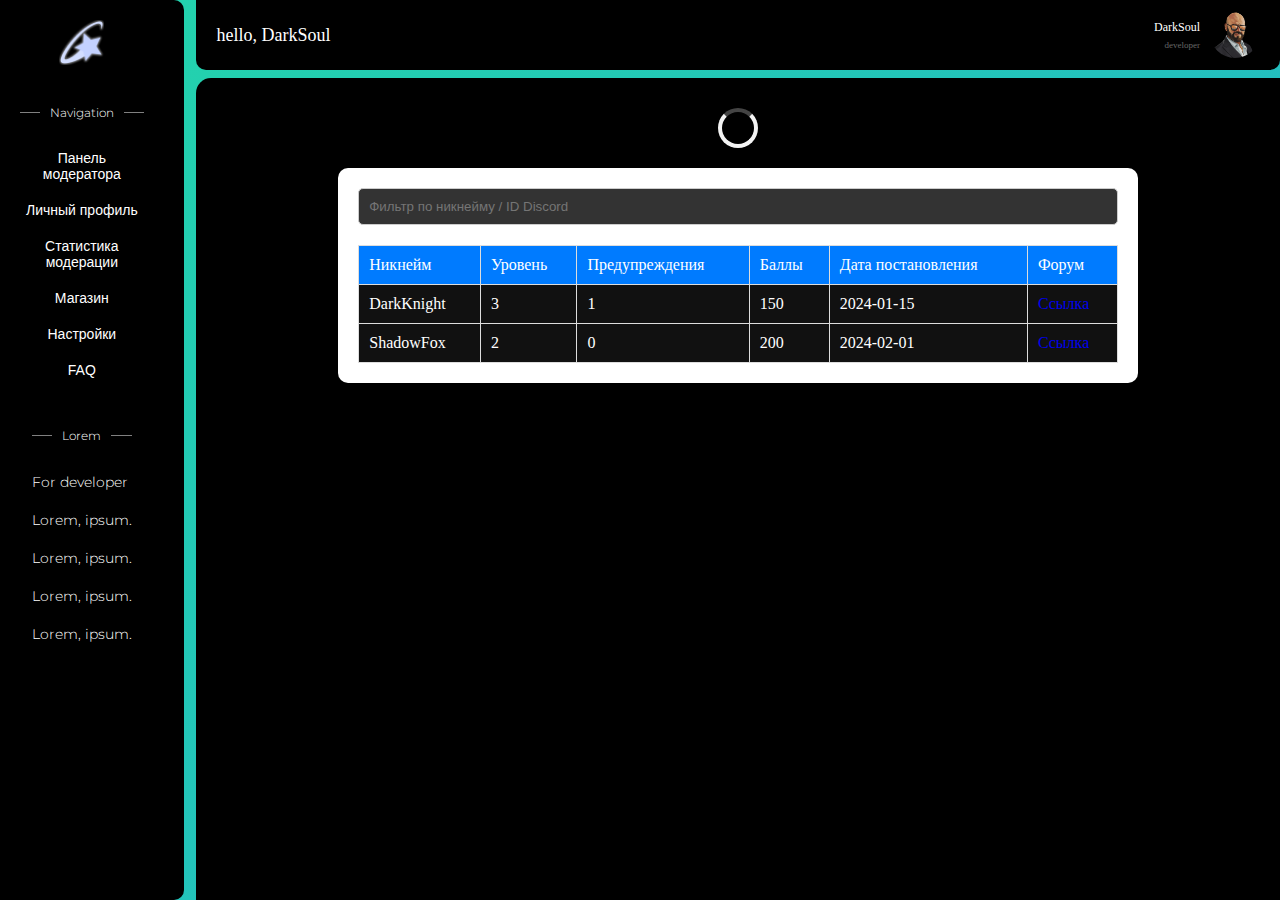
==== index.html @ d9c1c1a1 "Update index.html" ====
<!DOCTYPE html>
<html lang="en">

<head>
    <meta charset="UTF-8">
    <meta name="viewport" content="width=device-width, initial-scale=1.0">
    <link rel="stylesheet" href="style/main.css">
    <link rel="preconnect" href="https://fonts.googleapis.com">
    <link rel="preconnect" href="https://fonts.gstatic.com" crossorigin>
    <link href="https://fonts.googleapis.com/css2?family=Montserrat:ital,wght@0,100..900;1,100..900&display=swap"
        rel="stylesheet">
    <title>Document</title>
</head>

<body>

    <aside class="l_menu">
        <img src="source/icon/nightcore.png" alt="" class="lmenu_img">
        <nav class="lmenu_nav">
            <div class="line_div">
                <div class="line"></div>
                <p class="lmanu_title">
                    Navigation
                </p>
                <div class="line"></div>
            </div>
            <button href="" class="lmenu_nav_link" onclick="showSection('moderatorPanel')">
                Панель модератора
            </button>
            <button href="" class="lmenu_nav_link" onclick="showSection('profile')">
                Личный профиль
            </button>
            <button href="" class="lmenu_nav_link" onclick="showSection('stats')">
                Статистика модерации
            </button>
            <button href="" class="lmenu_nav_link" onclick="showSection('magazin')">
                Магазин
            </button>
            <button href="" class="lmenu_nav_link" onclick="showSection('setting')">
                Настройки
            </button>
            <button href="" class="lmenu_nav_link" onclick="showSection('faq')">
                FAQ
            </button>
        </nav>
        <div class="lmenu_nav">
            <div class="line_div">
                <div class="line"></div>
                <p class="lmanu_title">
                    Lorem
                </p>
                <div class="line"></div>
            </div>

            <a href="" class="lmenu_nav_link">
                For developer
            </a>
            <a href="" class="lmenu_nav_link">
                Lorem, ipsum.
            </a>
            <a href="" class="lmenu_nav_link">
                Lorem, ipsum.
            </a>
            <a href="" class="lmenu_nav_link">
                Lorem, ipsum.
            </a>
            <a href="" class="lmenu_nav_link">
                Lorem, ipsum.
            </a>
        </div>
    </aside>
    <div class="main_block">
        <div class="header">
            <div class="header_text">hello, <span id="moderatorName">DarkSoul</span></div>
            <div class="header_user">
                <div class="header_info">
                    <p id="moderatorName" class="info_name">
                        DarkSoul
                    </p>
                    <p class="info_status">
                        developer
                    </p>
                </div>

                <div class="header_logo">
                    <img src="source/icon/icon_user.jpg" alt="" class="logo_user">
                </div>


            </div>
        </div>
        <div class="intro">
            <div id="loader" class="loader"></div>
            <div class="moderators-panel">
                <nav class="moderators-panel__nav">
                    <input type="text" class="moderators-panel__filter" placeholder="Фильтр по никнейму / ID Discord">
                </nav>
                <table class="moderators-panel__table">
                    <thead>
                        <tr>
                            <th>Никнейм</th>
                            <th>Уровень</th>
                            <th>Предупреждения</th>
                            <th>Баллы</th>
                            <th>Дата постановления</th>
                            <th>Форум</th>
                        </tr>
                    </thead>
                    <tbody id="moderators-list">
                        <tr>
                            <td>DarkKnight</td>
                            <td>3</td>
                            <td>1</td>
                            <td>150</td>
                            <td>2024-01-15</td>
                            <td><a href="#">Ссылка</a></td>
                        </tr>
                        <tr>
                            <td>ShadowFox</td>
                            <td>2</td>
                            <td>0</td>
                            <td>200</td>
                            <td>2024-02-01</td>
                            <td><a href="#">Ссылка</a></td>
                        </tr>
                    </tbody>
                </table>
            </div>
            
            <div class="moderators-modal" id="moderator-modal">
                <div class="moderators-modal__content">
                    <span class="moderators-modal__close">&times;</span>
                    <div class="moderators-modal__info" id="moderator-info">
                        <!-- Динамически заполняется JS -->
                    </div>
                </div>
            </div>
        

            

            <div id="profile" class="container">
                <h1 class="profile-title">Личный профиль модератора</h1>
                <div class="profile-container profile-info">
                    <div class="user_logo">
                        <img src="source/icon/icon_user.jpg" id="moderatorAvatar" alt="" class="user_icon">
                    </div>
                    <div class="profile_info_d">
                        <h2 class="profile-heading">Информация о модераторе</h2>
                        <p><span class="profile-label">Никнейм:</span> <span id="moderatorName">DarkSoul</span></p>
                        <p><span class="profile-label">Дата постановления:</span> <span
                                id="moderatorDate">2024-02-01</span>
                        </p>
                        <p><span class="profile-label">Текущий уровень:</span> <span id="moderatorLevel">5</span></p>
                    </div>

                </div>

                <div class="profile-container profile-edit">
                    <h2 class="profile-heading">Редактирование профиля</h2>
                    <label for="avatarUpload" class="profile-label">Сменить аватар:</label>
                    <br>
                    <input type="file" id="avatarUpload" class="profile-input" accept="image/*"
                        onchange="updateAvatar()">
                    <br>
                    <button onclick="updatePassword()" class="profile-button">Обновить пароль</button>
                    <br>
                    <button onclick="logout()" class="profile-button" style="background-color: red;">Выйти из
                        аккаунта</button>
                </div>

            </div>
            <div class="container" id="magazin">
                <h1 class="shop-title">Магазин модераторов</h1>
                <p class="balance-container">Ваш баланс: <span id="balance">100</span> монет</p>
                <div class="shop-container">
                    <div class="item" data-price="30">
                        <h3 class="item-title"> <span style="color: #ffcd00;">
                                VIP-доступ
                            </span></h3>
                        <p class="item-description">Дает доступ к эксклюзивным возможностям.</p>
                        <button class="btn-6" onclick="buyItem(this)"><span>30 монет</span></button>

                    </div>


                    <div class="item" data-price="10">
                        <h3 class="item-title"> <span style="color: #fff;">
                                Продление роли
                            </span></h3>
                        <p class="item-description">Продливает персональные роли на 10 дней</p>
                        <button class="btn-6" onclick="buyItem(this)"><span>10 монет</span></button>

                    </div>


                    <div class="item" data-price="30">
                        <h3 class="item-title"> <span style="color: #ff5151;">Анти Предупреждения</span></h3>
                        <p class="item-description">Снимает предупреждение с профиля</p>

                        <button class="btn-6" onclick="buyItem(this)"><span>30 монет</span></button>

                    </div>


                    <div class="item" data-price="30">
                        <h3 class="item-title "><span class="gradient-text">
                                Персональная роль
                            </span></h3>
                        <p class="item-description">Добавляет к вашему профилю персональную роль</p>
                        <button class="btn-6" onclick="buyItem(this)"><span>30 монет</span></button>

                    </div>


                    <div class="notification" id="notification"></div>
                </div>

            </div>
            <div class="container" id="stats">
                <h1 class="stats_title">Статистика модерации</h1>


                <div class="table-container">
                    <table class="moderation-table" id="moderationTable">
                        <thead>
                            <tr>
                                <th>Kick</th>
                                <th>Mute</th>
                                <th>Ban</th>
                                <th>Предупреждения</th>
                                <th>Одобрено ролей</th>
                                <th>Снято ролей</th>
                                <th class="sort-asc" onclick="sortTable(6)">Дата</th>
                            </tr>
                        </thead>
                        <tbody id="tableBody">
                            <tr>
                                <td>5</td>
                                <td>3</td>
                                <td>2</td>
                                <td>1</td>
                                <td>7</td>
                                <td>1</td>
                                <td>2024-02-01</td>
                            </tr>
                            <tr>
                                <td>1</td>
                                <td>4</td>
                                <td>0</td>
                                <td>2</td>
                                <td>2</td>
                                <td>3</td>
                                <td>2024-02-02</td>
                            </tr>
                            <tr>
                                <td>2</td>
                                <td>1</td>
                                <td>1</td>
                                <td>3</td>
                                <td>3</td>
                                <td>2</td>
                                <td>2024-02-03</td>
                            </tr>
                            <tr>
                                <td>3</td>
                                <td>2</td>
                                <td>1</td>
                                <td>1</td>
                                <td>4</td>
                                <td>0</td>
                                <td>2024-02-04</td>
                            </tr>
                            <tr>
                                <td>4</td>
                                <td>0</td>
                                <td>3</td>
                                <td>2</td>
                                <td>5</td>
                                <td>2</td>
                                <td>2024-02-05</td>
                            </tr>
                            <tr>
                                <td>5</td>
                                <td>3</td>
                                <td>2</td>
                                <td>1</td>
                                <td>7</td>
                                <td>1</td>
                                <td>2024-02-01</td>
                            </tr>
                            <tr>
                                <td>1</td>
                                <td>4</td>
                                <td>0</td>
                                <td>2</td>
                                <td>2</td>
                                <td>3</td>
                                <td>2024-02-02</td>
                            </tr>
                            <tr>
                                <td>2</td>
                                <td>1</td>
                                <td>1</td>
                                <td>3</td>
                                <td>3</td>
                                <td>2</td>
                                <td>2024-02-03</td>
                            </tr>
                            <tr>
                                <td>3</td>
                                <td>2</td>
                                <td>1</td>
                                <td>1</td>
                                <td>4</td>
                                <td>0</td>
                                <td>2024-02-04</td>
                            </tr>
                            <tr>
                                <td>4</td>
                                <td>0</td>
                                <td>3</td>
                                <td>2</td>
                                <td>5</td>
                                <td>2</td>
                                <td>2024-02-05</td>
                            </tr>
                            <tr>
                                <td>5</td>
                                <td>3</td>
                                <td>2</td>
                                <td>1</td>
                                <td>7</td>
                                <td>1</td>
                                <td>2024-02-01</td>
                            </tr>
                            <tr>
                                <td>1</td>
                                <td>4</td>
                                <td>0</td>
                                <td>2</td>
                                <td>2</td>
                                <td>3</td>
                                <td>2024-02-02</td>
                            </tr>
                            <tr>
                                <td>2</td>
                                <td>1</td>
                                <td>1</td>
                                <td>3</td>
                                <td>3</td>
                                <td>2</td>
                                <td>2024-02-03</td>
                            </tr>
                            <tr>
                                <td>3</td>
                                <td>2</td>
                                <td>1</td>
                                <td>1</td>
                                <td>4</td>
                                <td>0</td>
                                <td>2024-02-04</td>
                            </tr>
                            <tr>
                                <td>4</td>
                                <td>0</td>
                                <td>3</td>
                                <td>2</td>
                                <td>5</td>
                                <td>2</td>
                                <td>2024-02-05</td>
                            </tr>
                        </tbody>
                    </table>
                </div>


                <h1 class="action_title">Последние действия модератора</h1>
                <div class="actions-container">
                    <table class="actions-table">
                        <thead class="actions-header">
                            <tr>
                                <th class="actions-header-item">Действие</th>
                                <th class="actions-header-item">Ник игрока</th>
                                <th class="actions-header-item">Причина</th>
                                <th class="actions-header-item">Дата</th>
                            </tr>
                        </thead>
                        <tbody>
                            <tr class="actions-row">
                                <td class="actions-cell">Ban</td>
                                <td class="actions-cell">Игрок1</td>
                                <td class="actions-cell">Оскорбление</td>
                                <td class="actions-cell">02.02.2025</td>
                            </tr>
                            <tr class="actions-row">
                                <td class="actions-cell">Выдал роль</td>
                                <td class="actions-cell">Игрок2</td>
                                <td class="actions-cell">SFPD</td>
                                <td class="actions-cell">02.02.2025</td>
                            </tr>
                            <tr class="actions-row">
                                <td class="actions-cell">Mute</td>
                                <td class="actions-cell">Игрок3</td>
                                <td class="actions-cell">Спам</td>
                                <td class="actions-cell">01.02.2025</td>
                            </tr>
                            <tr class="actions-row">
                                <td class="actions-cell">Kick</td>
                                <td class="actions-cell">Игрок4</td>
                                <td class="actions-cell">Нарушение правил</td>
                                <td class="actions-cell">01.02.2025</td>
                            </tr>
                            <tr class="actions-row">
                                <td class="actions-cell">Mute</td>
                                <td class="actions-cell">Игрок3</td>
                                <td class="actions-cell">Спам</td>
                                <td class="actions-cell">01.02.2025</td>
                            </tr>
                            <tr class="actions-row">
                                <td class="actions-cell">Kick</td>
                                <td class="actions-cell">Игрок4</td>
                                <td class="actions-cell">Нарушение правил</td>
                                <td class="actions-cell">01.02.2025</td>
                            </tr>
                            <tr class="actions-row">
                                <td class="actions-cell">Kick</td>
                                <td class="actions-cell">Игрок4</td>
                                <td class="actions-cell">Нарушение правил</td>
                                <td class="actions-cell">01.02.2025</td>
                            </tr>
                            <tr class="actions-row">
                                <td class="actions-cell">Mute</td>
                                <td class="actions-cell">Игрок3</td>
                                <td class="actions-cell">Спам</td>
                                <td class="actions-cell">29.01.2025</td>
                            </tr>
                            <tr class="actions-row">
                                <td class="actions-cell">Kick</td>
                                <td class="actions-cell">Игрок4</td>
                                <td class="actions-cell">Нарушение правил</td>
                                <td class="actions-cell">29.01.2025</td>
                            </tr>
                            <tr class="actions-row">
                                <td class="actions-cell">Mute</td>
                                <td class="actions-cell">Игрок3</td>
                                <td class="actions-cell">Спам</td>
                                <td class="actions-cell">29.01.2025</td>
                            </tr>
                            <tr class="actions-row">
                                <td class="actions-cell">Kick</td>
                                <td class="actions-cell">Игрок4</td>
                                <td class="actions-cell">Нарушение правил</td>
                                <td class="actions-cell">29.01.2025</td>
                            </tr>
                            <tr class="actions-row">
                                <td class="actions-cell">Mute</td>
                                <td class="actions-cell">Игрок3</td>
                                <td class="actions-cell">Спам</td>
                                <td class="actions-cell">29.01.2025</td>
                            </tr>
                            <tr class="actions-row">
                                <td class="actions-cell">Kick</td>
                                <td class="actions-cell">Игрок4</td>
                                <td class="actions-cell">Нарушение правил</td>
                                <td class="actions-cell">29.01.2025</td>
                            </tr>
                        </tbody>
                    </table>
                </div>

            </div>

        </div>
        <script src="script/modarator-stats.js"></script>
        <script src="script/script-tb.js"></script>
        <script src="script/nav.js"></script>
        <script src="script/profile.js"></script>
        <script src="script/valid.js"></script>
</body>

</html>
---- style/main.css ----
* {
    margin: 0;
    padding: 0;
    box-sizing: border-box;
    font-optical-sizing: auto;
    text-decoration: none;
    font-weight: 300;
}

.loader {
    display: block;
    border: 4px solid #f3f3f3;
    border-top: 4px solid #444;
    border-radius: 50%;
    width: 40px;
    height: 40px;
    animation: spin 1s linear infinite;
    margin: 20px auto;
}

@keyframes spin {
    from {
        transform: rotate(0deg);
        -webkit-transform: rotate(0deg);
        -moz-transform: rotate(0deg);
        -ms-transform: rotate(0deg);
        -o-transform: rotate(0deg);
    }

    to {
        transform: rotate(360deg);
        -webkit-transform: rotate(360deg);
        -moz-transform: rotate(360deg);
        -ms-transform: rotate(360deg);
        -o-transform: rotate(360deg);
    }
}


body {
    background: linear-gradient(-45deg, #ee7752,
            /* Первый цвет */
            #e73c7e,
            /* Второй цвет */
            #23a6d5,
            /* Третий цвет */
            #23d5ab
            /* Четвертый цвет */
        );
    background-size: 400% 400%;
    animation: gradient 10s ease infinite;
    display: flex;

    -webkit-animation: gradient 10s ease infinite;
}

html, body {
    height: auto; /* Убираем фиксированную высоту */
    min-height: 100vh; /* Даем минимальную высоту */
    overflow-y: auto; /* Разрешаем прокрутку страницы */
}

@keyframes gradient {

    0% {
        background-position: 0% 50%;
    }

    50% {
        background-position: 100% 50%;
    }

    100% {
        background-position: 0% 50%;
    }
}



/* lmenu */





.l_menu {
    font-family: "Montserrat", serif;
    align-items: center;
    height: auto;
    margin-right: 1%;
    border-radius: 0px 10px 10px 0px;
    background-color: #000000;
    padding: 20px 30px 20px 10px;
    display: flex;
    flex-flow: column;
    -webkit-border-radius: 0px 10px 10px 0px;
    -moz-border-radius: 0px 10px 10px 0px;
    -ms-border-radius: 0px 10px 10px 0px;
    -o-border-radius: 0px 10px 10px 0px;
}

.lmenu_img {
    width: 45px;
    height: auto;
}

.line_div {
    display: flex;
    align-items: center;
    margin-bottom: 20px;

}

.lmenu_nav {
    padding-top: 40px;
    display: flex;
    flex-flow: column;
}

.lmanu_title {
    color: #fff;
    font-size: 12px;

}

.line {
    border-top: 1px solid grey;
    flex-grow: 1;
    margin: 0 10px;
}

.lmenu_nav_link {
    color: #fff;
    background: #000;
    margin: 10px;
    font-size: 14px;
    border: 0px solid #fff;
}




/* header */






.header {
    background-color: #000;
    border-radius: 0px 0px 10px 10px;
    padding: 10px 20px 10px;
    display: flex;
    justify-content: space-between;
    align-items: center;
    width: 100%;
    height: 70px;
    -webkit-border-radius: 0px 0px 10px 10px;
    -moz-border-radius: 0px 0px 10px 10px;
    -ms-border-radius: 0px 0px 10px 10px;
    -o-border-radius: 0px 0px 10px 10px;
}

.header_text {
    color: #fff;
    font-size: 18px;
}

.header_user {
    display: flex;
    align-items: center;
}

.header_info {
    display: flex;
    flex-flow: column;
    text-align: end;
}

.info_name {
    color: #fff;
    font-size: 12px;
    margin-bottom: 5px;
}

.info_status {
    color: rgb(103, 103, 103);
    font-size: 9px;
}

.logo_user {
    margin-left: 10px;
    height: 50px;
    width: auto;
    border-radius: 50%;
}











/* main_block + intro  */








.main_block {
    gap: 8px;
    width: 100%;
    display: flex;
    flex-flow: column;
    min-height: 100vh;
}


table {
    width: 100%;
    border-collapse: collapse;
    margin-top: 10px;
    background-color: #111;
    color: #fff;
}

th,
td {
    padding: 8px;
    border: 1px solid #444;
    text-align: left;
}

th {
    background-color: #222;
}



input {
    margin-right: 10px;
    padding: 5px;
    background-color: #333;
    color: #fff;
    border: 1px solid #555;
}


.intro {
    border-radius: 15px 0px 0px 0px;
    background-color: #000;
    padding: 10px 20px 10px;
    flex-grow: 1;
}



.intro_title {
    font-size: 24px;

    color: #fff;
    padding: 20px 0px;
}

.inp_text {
    border: 1px solid #fff;
    border-Radius: 5px;
    padding: 10px;
    font-Size: 14px;
    color: #fff;
    background-color: #000;
}





.profile-container {
    margin-bottom: 20px;
}

.profile-title {
    font-size: 24px;

    color: #fff;
    padding: 20px 0px;
}

.profile-heading {
    font-size: 20px;

    color: #fff;
}

.profile-info {
    display: flex;

}

.profile_info_d {
    display: flex;
    flex-flow: column;
}

.user_logo {
    height: 100px;
    width: 100px;
}

.user_icon {
    display: block;
    width: 100px;
    height: 100px;
    border-radius: 50%;
    margin-bottom: 10px;
    margin: 0px 20px 0px 0px;
}

.profile-info,
.profile-stats,
.profile-edit {
    margin-top: 10px;
    padding: 10px;
    background-color: #111;
    border-radius: 5px;
}

.profile-info p,
.profile-stats p {
    margin: 5px 0;
    color: #fff;
}

.profile-label {

    color: #fff;
}

.profile-input {

    padding: 8px;
    margin-top: 5px;
    background-color: #333;
    color: #fff;
    border: 1px solid #555;
    border-radius: 3px;
}

.profile-button {
    margin-top: 10px;
    padding: 8px 12px;
    background-color: #444;
    color: #fff;
    border: none;
    cursor: pointer;
    border-radius: 3px;
}

.profile-button:hover {
    background-color: #666;
}

.profile-avatar {
    display: block;
    width: 100px;
    height: 100px;
    border-radius: 50%;
    margin-bottom: 10px;
}

.container {
    display: none;
    opacity: 0;
    transition: opacity 0.5s ease-in-out;
}

.active {
    display: block;
    opacity: 1;
}

.shop-title {
    font-size: 24px;

    color: #fff;
    padding: 20px 0px;
}

.shop-container {

    display: flex;
    flex-direction: row;
    flex-wrap: wrap;
    display: flex;

}

.item {
    border: 1px solid #fff;
    padding: 10px;
    margin: 10px;
    border-radius: 10px;
    /* width: 90%; */
    width: 160px;
    height: 180px;
    background: #111;
    display: flex;
    flex-flow: column;
    text-align: center;
}






.button:hover {
    background-color: #444;
}

.balance-container {
    color: #fff;
    font-size: 1.2em;

    margin-bottom: 20px;
}

.notification {
    position: fixed;
    bottom: -50px;
    left: 50%;
    transform: translateX(-50%) scale(0.5);
    background: yellow;
    color: black;
    padding: 10px 20px;
    font-size: 1.1em;
    border-radius: 5px;
    transition: transform 0.2s ease-out, bottom 0.2s ease-out;
}

.notification.show {
    bottom: 20px;
    transform: translateX(-50%) scale(1.1);
}


.button_item {
    margin-top: 5px;
    padding: 10px 15px;
    background-color: #000;
    color: #fff;
    border: 1px solid #fff;
    cursor: pointer;
    border-radius: 5px;
    transition: 0.3s;
    -webkit-transition: 0.3s;
    -moz-transition: 0.3s;
    -ms-transition: 0.3s;
    -o-transition: 0.3s;
}

.btn-6,
.btn-6 *,
.btn-6 :after,
.btn-6 :before,
.btn-6:after,
.btn-6:before {
    border: 0 solid;
    box-sizing: border-box;
}

.btn-6 {
    -webkit-tap-highlight-color: transparent;
    -webkit-appearance: button;
    background-color: #000;
    background-image: none;
    color: #fff;
    cursor: pointer;
    /* font-family: ui-sans-serif, system-ui, -apple-system, BlinkMacSystemFont, Segoe UI, Roboto, Helvetica Neue, Arial, Noto Sans, sans-serif, Apple Color Emoji, Segoe UI Emoji, Segoe UI Symbol, Noto Color Emoji; */
    /* font-size: 100%; */
    /* font-weight: 900; */
    line-height: 1.5;
    margin: 0;
    /* -webkit-mask-image: -webkit-radial-gradient(#000, #fff); */
    padding: 0;
    text-transform: uppercase
}

.btn-6:disabled {
    cursor: default;
}

.btn-6:-moz-focusring {
    outline: auto;
}

.btn-6 svg {
    display: block;
    vertical-align: middle;
}

.btn-6 [hidden] {
    display: none;
}

.btn-6 {

    border-radius: 5px;
    border-width: 2px;
    overflow: hidden;
    padding: 5px 10px;
    /* font-size: 12px; */
    position: relative;
}

.btn-6 span {
    mix-blend-mode: difference;
    font-size: 15px;
    font-family: "Montserrat", serif;
}

.btn-6:after,
.btn-6:before {
    background: #fff;
    content: "";
    inset: 0;
    position: absolute;
    transform: translateX(var(--progress, -100%));
    transition: transform 0.2s ease;
}

.btn-6:after {
    transform: translateX(var(--progress, 100%));
    z-index: -1;
}

.btn-6:hover {
    --progress: 0;
}

.item-title {
    margin-bottom: 5px;

    font-size: 17px;
}

.item-description {
    color: #a2a2a2;
    font-size: 12px;
}

@keyframes gradientAnimation {
    0% {
        background-position: 0% 50%;
    }

    50% {
        background-position: 100% 50%;
    }

    100% {
        background-position: 0% 50%;
    }
}

.gradient-text {
    margin-bottom: 5px;
    font-size: 17px;

    background: linear-gradient(45deg, #ff0000, #ff7300, #fffb00, #48ff00, #00ffd5, #001aff, #7a00ff, #ff00c8);
    background-size: 300% 300%;
    -webkit-background-clip: text;
    -webkit-text-fill-color: transparent;
    animation: gradientAnimation 5s ease infinite;
}






.table-container {
    width: 750px;
    height: 230px;
    margin: 20px auto;
    overflow-y: auto;
    border: 2px solid #fff;
}

.moderation-table {
    margin-top: 0;
    width: 100%;
    border-collapse: collapse;
}




.stats_title {
    text-align: center;
    color: #fff;
}

.action_title {
    text-align: center;
    color: #fff;
    margin-top: 40px;
}


.actions-container {
    width: 750px;
    height: 230px;
    margin: 20px auto;
    overflow-y: auto;
    border: 2px solid #fff;
   
}

.actions-table {
    margin: 0;
    width: 100%;
    border-collapse: collapse;
}

.actions-header {
    background-color: #222;
}

.actions-header th {
    border: 1px solid #fff;
    padding: 10px;
    text-align: left;
}

.actions-row {
    border-bottom: 1px solid #444;
}



/* moderator-panel */
.moderators-panel {
    max-width: 800px;
    margin: 0 auto;
    background: white;
    padding: 20px;
    border-radius: 10px;
    box-shadow: 0 0 10px rgba(0, 0, 0, 0.1);
}

.moderators-panel__filter {
    width: 100%;
    padding: 10px;
    margin-bottom: 10px;
    border: 1px solid #ccc;
    border-radius: 5px;
}

.moderators-panel__table {
    width: 100%;
    border-collapse: collapse;
}

.moderators-panel__table th, 
.moderators-panel__table td {
    padding: 10px;
    border: 1px solid #ddd;
    text-align: left;
}

.moderators-panel__table th {
    background-color: #007BFF;
    color: white;
}

.moderators-table__row:hover {
    background-color: #f1f1f1;
    cursor: pointer;
}

.moderators-modal {
    display: none;
    position: fixed;
    top: 0;
    left: 0;
    width: 100%;
    height: 100%;
    background: rgba(0, 0, 0, 0.5);
    justify-content: center;
    align-items: center;
}

.moderators-modal__content {
    background: white;
    padding: 20px;
    border-radius: 10px;
    width: 400px;
}

.moderators-modal__close {
    float: right;
    font-size: 20px;
    cursor: pointer;
}
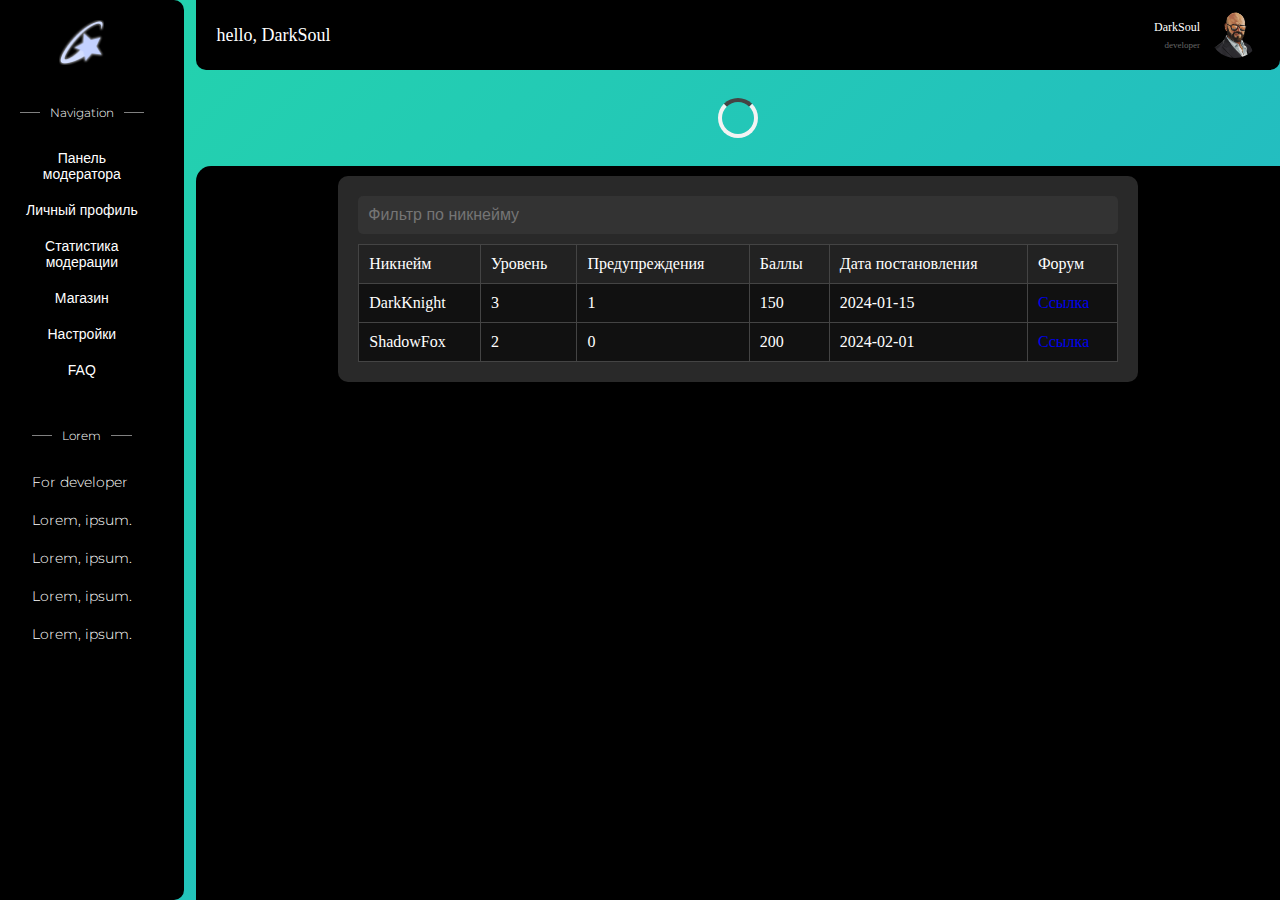
==== commit 9dc2380e: "panel moderator" ====
--- a/index.html
+++ b/index.html
@@ -89,11 +89,12 @@
 
             </div>
         </div>
+        <div id="loader" class="loader"></div>
         <div class="intro">
-            <div id="loader" class="loader"></div>
+ 
             <div class="moderators-panel">
                 <nav class="moderators-panel__nav">
-                    <input type="text" class="moderators-panel__filter" placeholder="Фильтр по никнейму / ID Discord">
+                    <input type="text" class="moderators-panel__filter" placeholder="Фильтр по никнейму">
                 </nav>
                 <table class="moderators-panel__table">
                     <thead>
@@ -107,22 +108,7 @@
                         </tr>
                     </thead>
                     <tbody id="moderators-list">
-                        <tr>
-                            <td>DarkKnight</td>
-                            <td>3</td>
-                            <td>1</td>
-                            <td>150</td>
-                            <td>2024-01-15</td>
-                            <td><a href="#">Ссылка</a></td>
-                        </tr>
-                        <tr>
-                            <td>ShadowFox</td>
-                            <td>2</td>
-                            <td>0</td>
-                            <td>200</td>
-                            <td>2024-02-01</td>
-                            <td><a href="#">Ссылка</a></td>
-                        </tr>
+                        <!-- Заполняется динамически через JS -->
                     </tbody>
                 </table>
             </div>
@@ -135,7 +121,6 @@
                     </div>
                 </div>
             </div>
-        
 
             
 
--- a/style/main.css
+++ b/style/main.css
@@ -648,21 +648,26 @@
 
 
 /* moderator-panel */
+
 .moderators-panel {
     max-width: 800px;
     margin: 0 auto;
-    background: white;
+    background: #292929;
     padding: 20px;
     border-radius: 10px;
-    box-shadow: 0 0 10px rgba(0, 0, 0, 0.1);
+    box-shadow: 0 0 10px rgba(0, 0, 0, 0.5);
+}
+
+.moderators-panel__nav {
+    margin-bottom: 10px;
 }
 
 .moderators-panel__filter {
     width: 100%;
     padding: 10px;
-    margin-bottom: 10px;
-    border: 1px solid #ccc;
+    border: none;
     border-radius: 5px;
+    font-size: 16px;
 }
 
 .moderators-panel__table {
@@ -670,23 +675,18 @@
     border-collapse: collapse;
 }
 
-.moderators-panel__table th, 
-.moderators-panel__table td {
+.moderators-panel__table th, .moderators-panel__table td {
     padding: 10px;
-    border: 1px solid #ddd;
     text-align: left;
-}
-
-.moderators-panel__table th {
-    background-color: #007BFF;
-    color: white;
-}
-
-.moderators-table__row:hover {
-    background-color: #f1f1f1;
+    border-bottom: 1px solid #444;
+}
+
+.moderators-panel__table tr:hover {
+    background-color: #383838;
     cursor: pointer;
 }
 
+/* Модальное окно */
 .moderators-modal {
     display: none;
     position: fixed;
@@ -694,20 +694,54 @@
     left: 0;
     width: 100%;
     height: 100%;
-    background: rgba(0, 0, 0, 0.5);
+    background: rgba(0, 0, 0, 0.7);
+    align-items: center;
     justify-content: center;
-    align-items: center;
+    transition: opacity 0.3s ease;
 }
 
 .moderators-modal__content {
-    background: white;
+    background: #2b2b2b;
     padding: 20px;
-    border-radius: 10px;
-    width: 400px;
+    border-radius: 8px;
+    width: 300px;
+    text-align: center;
+    position: relative;
+    transform: scale(0.8);
+    transition: transform 0.3s ease, opacity 0.3s ease;
 }
 
 .moderators-modal__close {
-    float: right;
+    position: absolute;
+    top: 10px;
+    right: 15px;
     font-size: 20px;
     cursor: pointer;
 }
+
+.moderators-modal__loader {
+    display: flex;
+    justify-content: center;
+    gap: 5px;
+}
+
+.moderators-modal__loader div {
+    width: 10px;
+    height: 10px;
+    background: #fff;
+    border-radius: 50%;
+    animation: loading 1s infinite alternate;
+}
+
+.moderators-modal__loader div:nth-child(2) {
+    animation-delay: 0.2s;
+}
+
+.moderators-modal__loader div:nth-child(3) {
+    animation-delay: 0.4s;
+}
+
+@keyframes loading {
+    from { transform: scale(1); opacity: 0.5; }
+    to { transform: scale(1.5); opacity: 1; }
+}
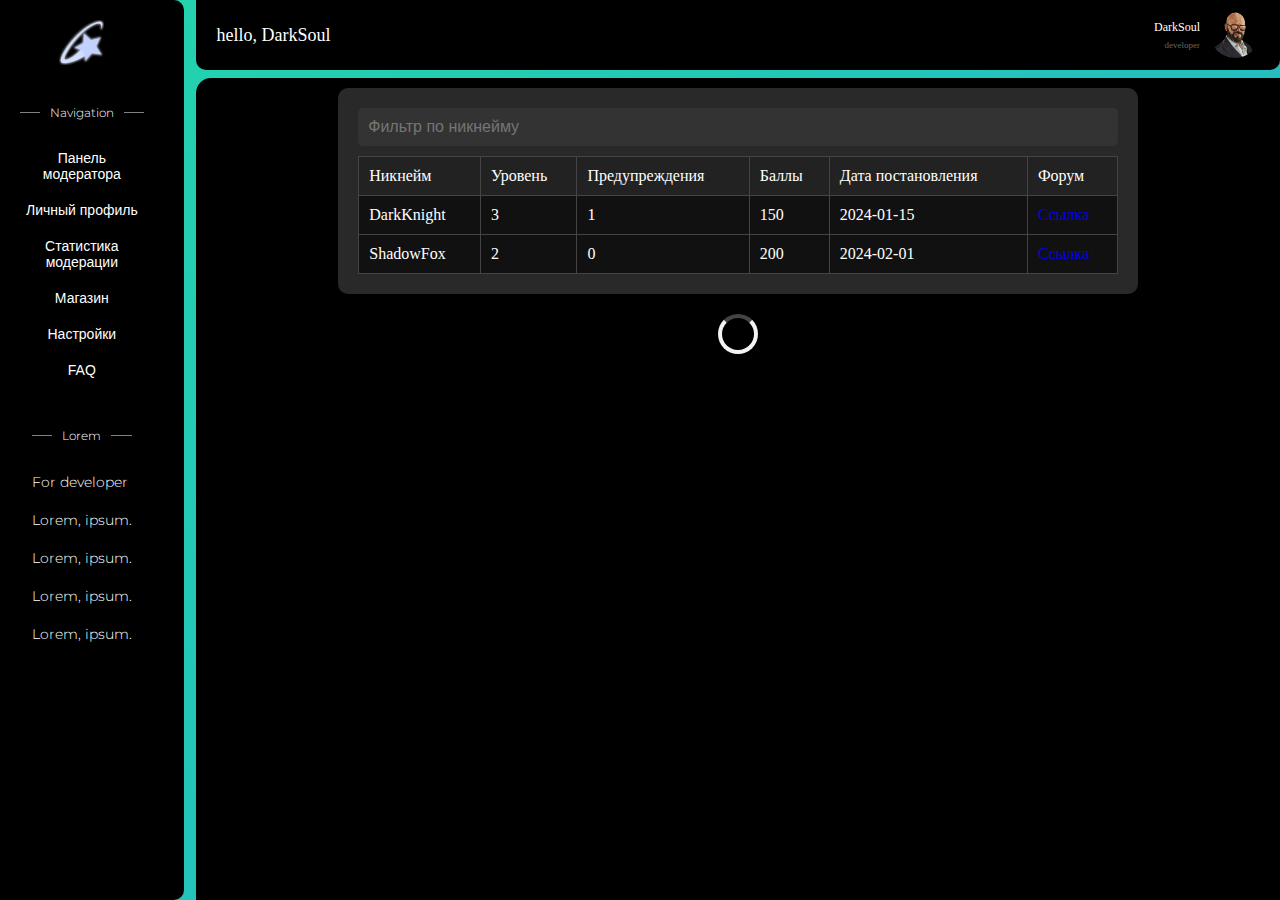
==== commit 54f85e58: "Update index.html" ====
--- a/index.html
+++ b/index.html
@@ -89,10 +89,10 @@
 
             </div>
         </div>
-        <div id="loader" class="loader"></div>
+       
         <div class="intro">
  
-            <div class="moderators-panel">
+            <div class="moderators-panel" class="container active">
                 <nav class="moderators-panel__nav">
                     <input type="text" class="moderators-panel__filter" placeholder="Фильтр по никнейму">
                 </nav>
@@ -111,8 +111,7 @@
                         <!-- Заполняется динамически через JS -->
                     </tbody>
                 </table>
-            </div>
-            
+                
             <div class="moderators-modal" id="moderator-modal">
                 <div class="moderators-modal__content">
                     <span class="moderators-modal__close">&times;</span>
@@ -122,7 +121,9 @@
                 </div>
             </div>
 
+            </div>
             
+            <div id="loader" class="loader"></div>
 
             <div id="profile" class="container">
                 <h1 class="profile-title">Личный профиль модератора</h1>
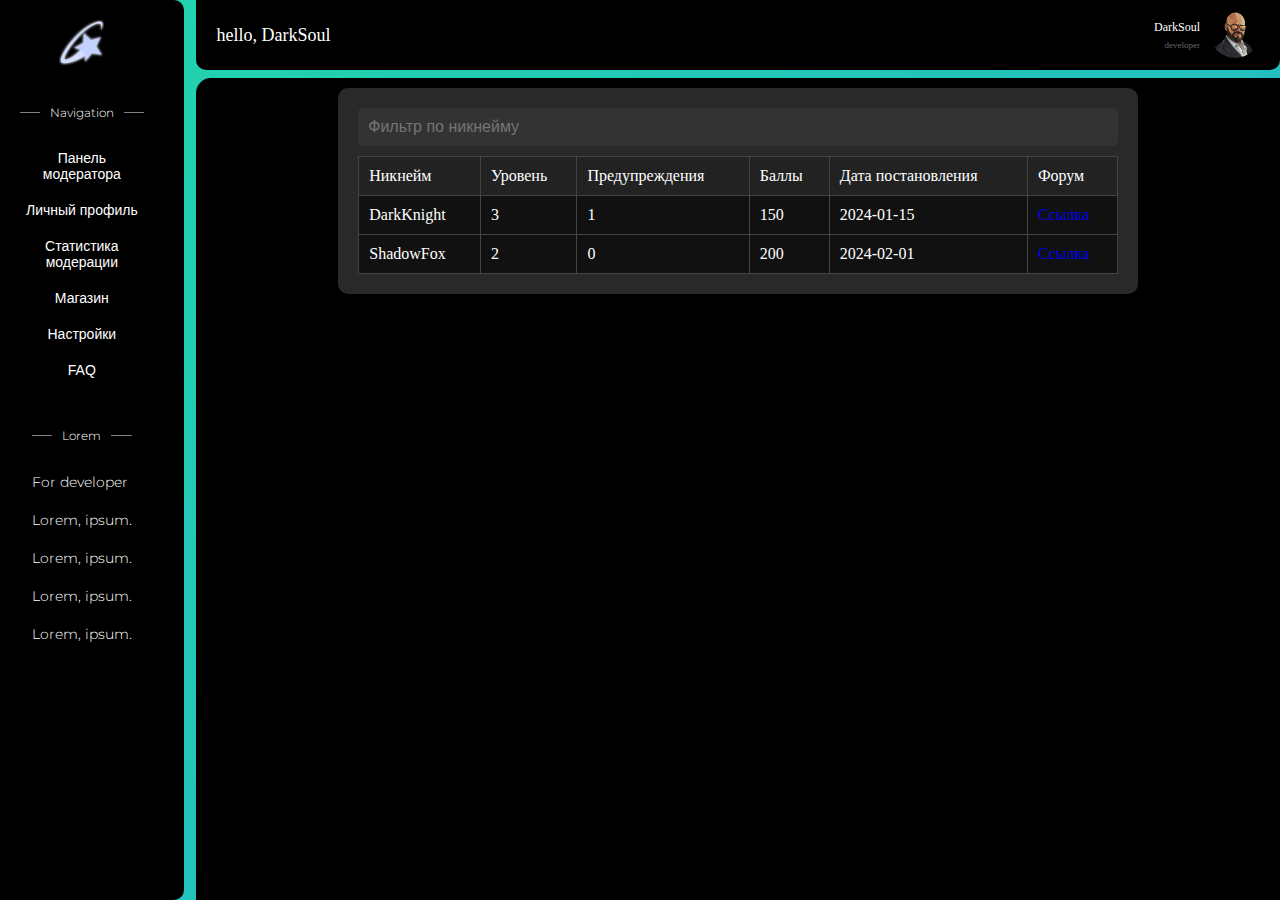
==== commit 88a9f5e7: "add particle home" ====
--- a/index.html
+++ b/index.html
@@ -24,7 +24,7 @@
                 </p>
                 <div class="line"></div>
             </div>
-            <button href="" class="lmenu_nav_link" onclick="showSection('moderatorPanel')">
+            <button href="" class="lmenu_nav_link" onclick="showSection('moderators-panel')">
                 Панель модератора
             </button>
             <button href="" class="lmenu_nav_link" onclick="showSection('profile')">
@@ -69,8 +69,8 @@
             </a>
         </div>
     </aside>
-    <div class="main_block">
-        <div class="header">
+    <div class="main_block"> <!-- Назови его нормально что за майнкрафт -->
+        <div class="header"> <!--- Семантику пожалуйста https://doka.guide/html/semantics/ -->
             <div class="header_text">hello, <span id="moderatorName">DarkSoul</span></div>
             <div class="header_user">
                 <div class="header_info">
@@ -90,9 +90,9 @@
             </div>
         </div>
        
-        <div class="intro">
+        <div class="intro"> <!-- Интро на ютубе -->
  
-            <div class="moderators-panel" class="container active">
+            <div id="moderators-panel" class="container active">
                 <nav class="moderators-panel__nav">
                     <input type="text" class="moderators-panel__filter" placeholder="Фильтр по никнейму">
                 </nav>
@@ -156,14 +156,14 @@
                 </div>
 
             </div>
-            <div class="container" id="magazin">
+            <div class="container" id="magazin"> <!-- Какой нахуй magazin -->
                 <h1 class="shop-title">Магазин модераторов</h1>
                 <p class="balance-container">Ваш баланс: <span id="balance">100</span> монет</p>
                 <div class="shop-container">
                     <div class="item" data-price="30">
                         <h3 class="item-title"> <span style="color: #ffcd00;">
                                 VIP-доступ
-                            </span></h3>
+                            </span></h3> <!-- Зачем тебе в h3 span -->
                         <p class="item-description">Дает доступ к эксклюзивным возможностям.</p>
                         <button class="btn-6" onclick="buyItem(this)"><span>30 монет</span></button>
 
@@ -203,7 +203,7 @@
                 </div>
 
             </div>
-            <div class="container" id="stats">
+            <div class="container" id="stats"> <!-- Контейнер чего, чебуреков? -->
                 <h1 class="stats_title">Статистика модерации</h1>
 
 
@@ -354,7 +354,7 @@
                                 <td>2</td>
                                 <td>5</td>
                                 <td>2</td>
-                                <td>2024-02-05</td>
+                                <td>2024-02-05</td> <!-- Через js вставь -->
                             </tr>
                         </tbody>
                     </table>
@@ -458,11 +458,12 @@
             </div>
 
         </div>
-        <script src="script/modarator-stats.js"></script>
-        <script src="script/script-tb.js"></script>
+        <script src="script/modarator-stats.js" charset="UTF-8"></script>
+   
         <script src="script/nav.js"></script>
         <script src="script/profile.js"></script>
         <script src="script/valid.js"></script>
+        <script src="script/script-tb.js"></script>
 </body>
 
 </html>--- a/style/main.css
+++ b/style/main.css
@@ -8,7 +8,7 @@
 }
 
 .loader {
-    display: block;
+    display: none;
     border: 4px solid #f3f3f3;
     border-top: 4px solid #444;
     border-radius: 50%;
@@ -649,7 +649,7 @@
 
 /* moderator-panel */
 
-.moderators-panel {
+#moderators-panel {
     max-width: 800px;
     margin: 0 auto;
     background: #292929;
@@ -745,3 +745,18 @@
     from { transform: scale(1); opacity: 0.5; }
     to { transform: scale(1.5); opacity: 1; }
 }
+.moderators-modal__btn {
+    width: 100%;
+    padding: 10px;
+    margin-top: 10px;
+    background: #3a3a3a;
+    color: #fff;
+    border: none;
+    border-radius: 5px;
+    cursor: pointer;
+    transition: background 0.3s;
+}
+
+.moderators-modal__btn:hover {
+    background: #505050;
+}